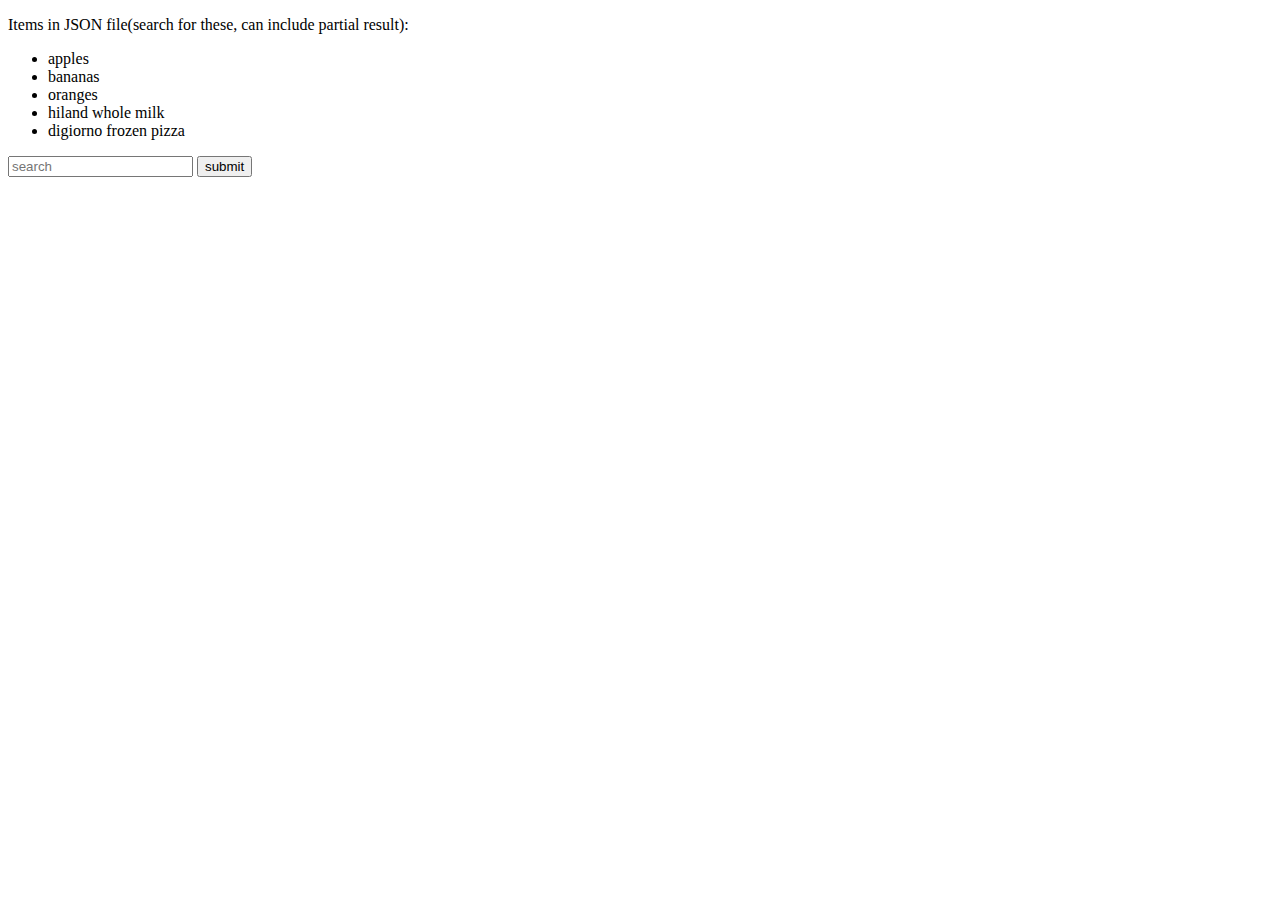
==== index.html @ 68be93bb "test" ====
<!DOCTYPE html>
<html lang="en">
<head>
    <meta charset="UTF-8">
    <meta http-equiv="X-UA-Compatible" content="IE=edge">
    <meta name="viewport" content="width=device-width, initial-scale=1.0">
    
    <title>Document</title>
</head>
<body>
    <div>
        <p>Items in JSON file(search for these, can include partial result):</p>
        <ul>
            <li>apples</li>
            <li>bananas</li>
            <li>oranges</li>
            <li>hiland whole milk</li>
            <li>digiorno frozen pizza</li>
        </ul>
    </div>
    <div id="main">
        <input type="text" placeholder="search" id="search">
        <button id="sub">submit</button>
    </div>
    <div id="result"></div>
    <script
  src="https://code.jquery.com/jquery-3.5.1.min.js"
  integrity="sha256-9/aliU8dGd2tb6OSsuzixeV4y/faTqgFtohetphbbj0="
  crossorigin="anonymous"></script>
    <script type="module" src="scripts.js" ></script>
</body>
</html>
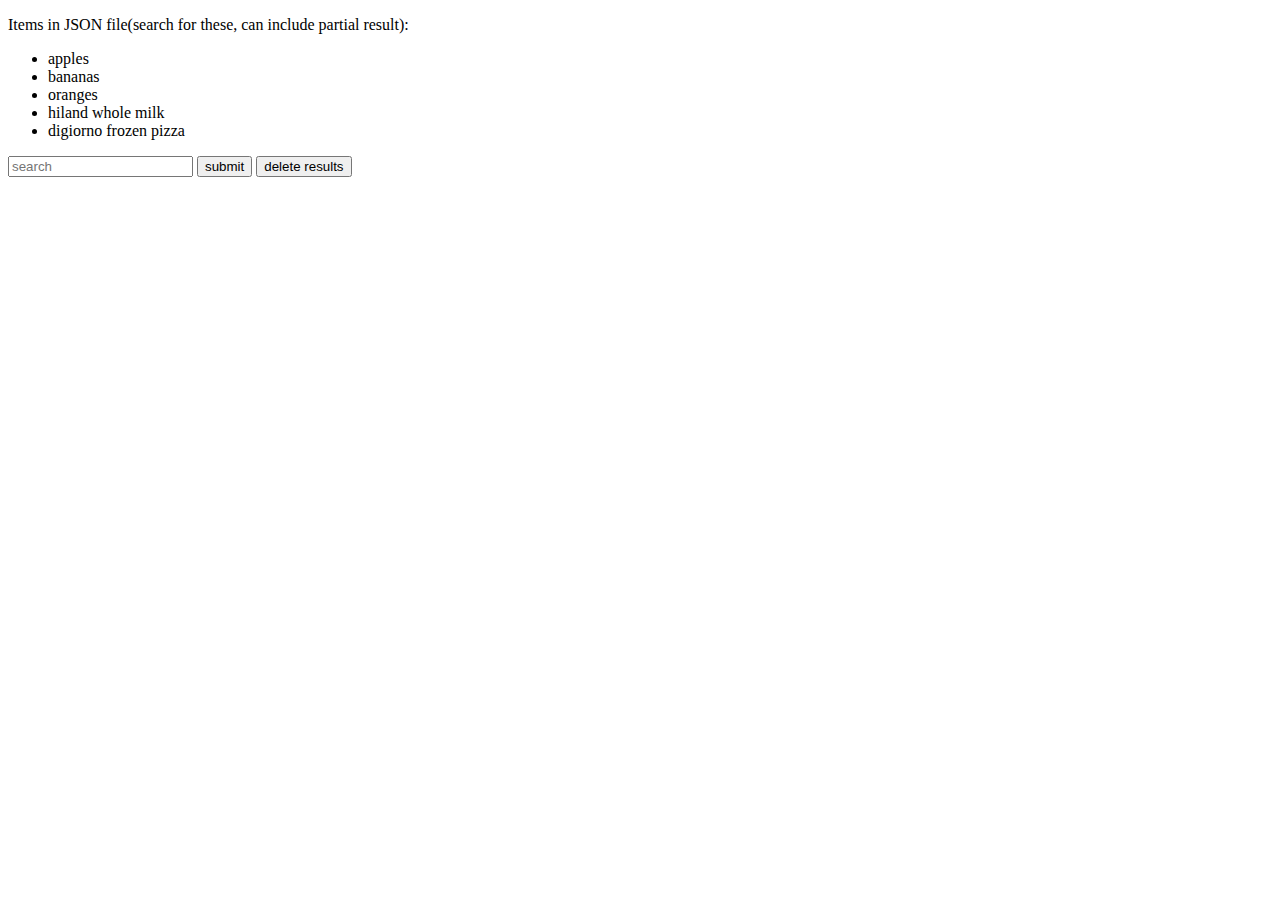
==== commit ecfe8ab0: "Update index.html" ====
--- a/index.html
+++ b/index.html
@@ -21,6 +21,7 @@
     <div id="main">
         <input type="text" placeholder="search" id="search">
         <button id="sub">submit</button>
+        <button id="del">delete results</button>
     </div>
     <div id="result"></div>
     <script
@@ -29,4 +30,4 @@
   crossorigin="anonymous"></script>
     <script type="module" src="scripts.js" ></script>
 </body>
-</html>+</html>
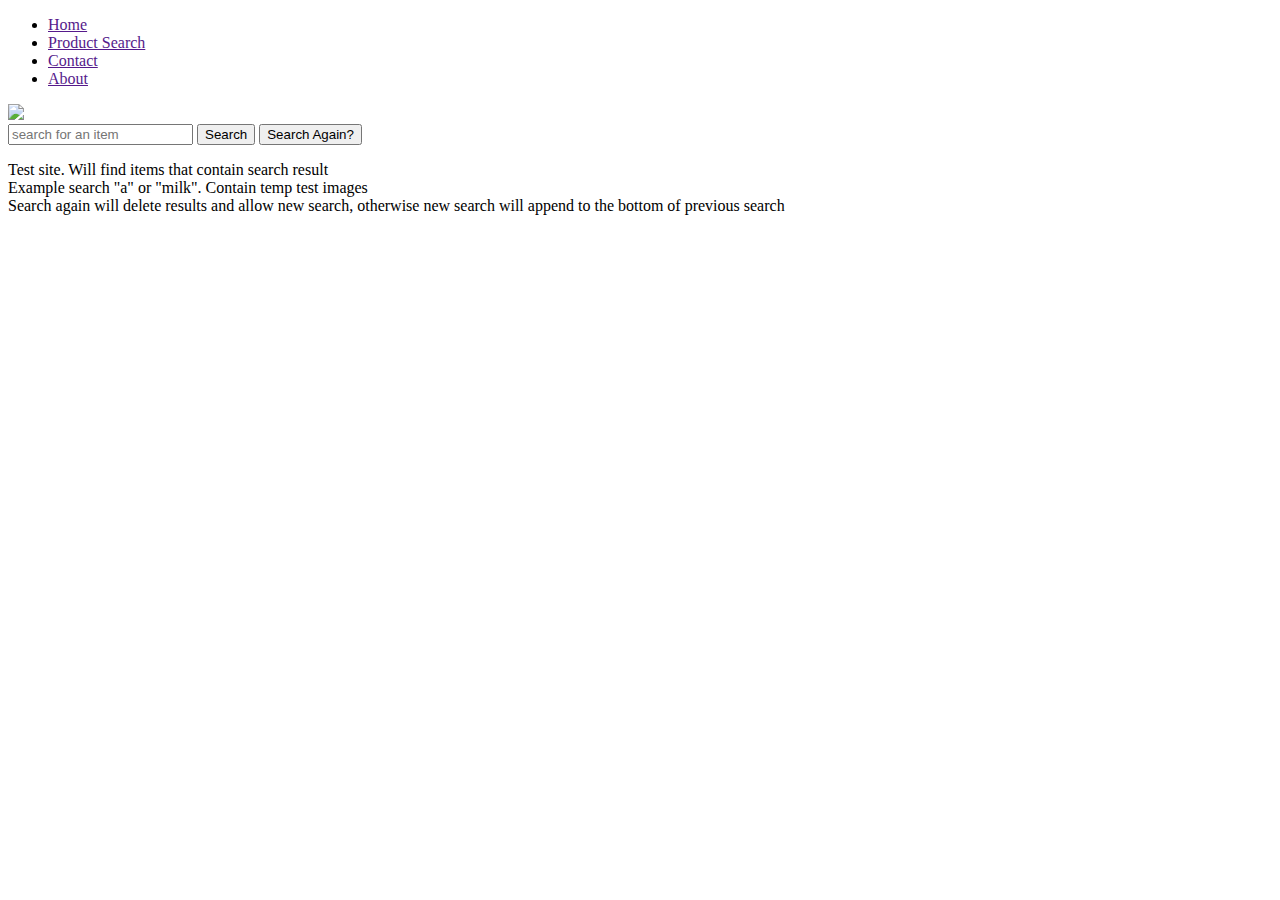
==== commit f228f282: "Update index.html" ====
--- a/index.html
+++ b/index.html
@@ -4,26 +4,38 @@
     <meta charset="UTF-8">
     <meta http-equiv="X-UA-Compatible" content="IE=edge">
     <meta name="viewport" content="width=device-width, initial-scale=1.0">
-    
+    <link href="styles.css" rel="stylesheet">
     <title>Document</title>
 </head>
 <body>
-    <div>
-        <p>Items in JSON file(search for these, can include partial result):</p>
+    <nav>
         <ul>
-            <li>apples</li>
-            <li>bananas</li>
-            <li>oranges</li>
-            <li>hiland whole milk</li>
-            <li>digiorno frozen pizza</li>
+            <li><a href="">Home</a></li>
+            <li><a href="">Product Search</a></li>
+            <li><a href="">Contact</a></li>
+            <li><a href="">About</a></li>
+          </ul>
+    </nav>
+    <main>
+        <img id="rustys-logo" src="/imgs/groc.png">
+    </main>
+    <div id="search-bar">
+        <input type="text" placeholder="search for an item" id="search">
+        <button id="sub">Search</button>
+        <button id="del">Search Again?</button>
+    </div>
+    <div id="result">
+        <ul id="resultList">
+
         </ul>
     </div>
-    <div id="main">
-        <input type="text" placeholder="search" id="search">
-        <button id="sub">submit</button>
-        <button id="del">delete results</button>
+        <ul></ul>
+    <div id="shopList">
+        
     </div>
-    <div id="result"></div>
+    <p>Test site. Will find items that contain search result<br>Example search "a" or "milk". Contain temp test images
+    <br>Search again will delete results and allow new search, otherwise new search will append to the bottom of previous search</p>
+    
     <script
   src="https://code.jquery.com/jquery-3.5.1.min.js"
   integrity="sha256-9/aliU8dGd2tb6OSsuzixeV4y/faTqgFtohetphbbj0="
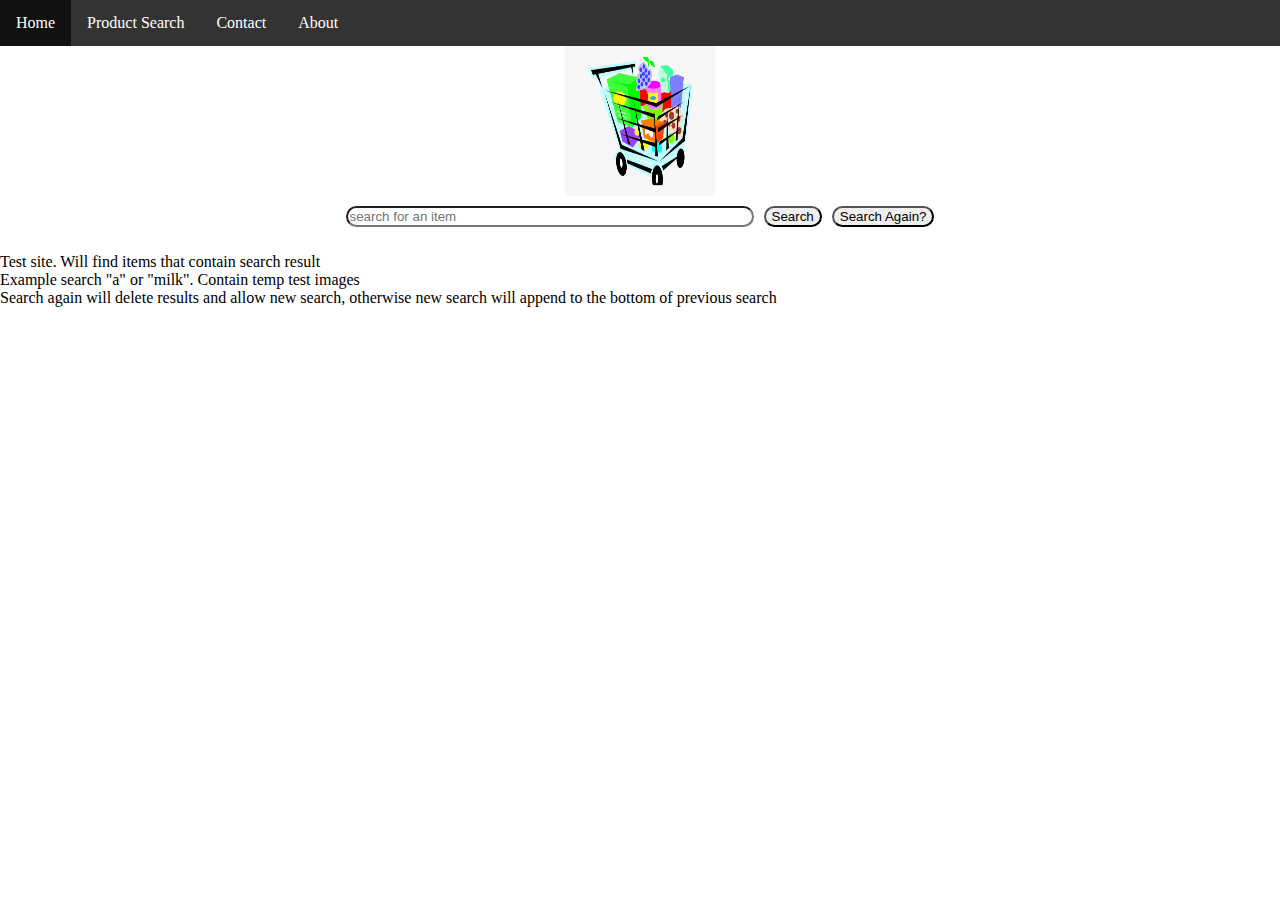
==== commit b859c36f: "Update index.html" ====
--- a/index.html
+++ b/index.html
@@ -17,7 +17,7 @@
           </ul>
     </nav>
     <main>
-        <img id="rustys-logo" src="/imgs/groc.png">
+        <img id="rustys-logo" src="imgs/groc.png">
     </main>
     <div id="search-bar">
         <input type="text" placeholder="search for an item" id="search">
--- a/styles.css
+++ b/styles.css
@@ -0,0 +1,73 @@
+body{
+    margin: 0 ;
+}
+
+img {
+    height: 200px;
+    width: 200px;
+    
+}
+
+main{
+    display: flex;
+    justify-content: center;
+}
+
+#rustys-logo{
+    height: 150px;
+    width: 150px;
+}
+
+#search-bar {
+    display: flex;
+    align-items: center;
+    justify-content: center;
+}
+
+#search {
+    margin: 10px;
+    border-radius: 20px;
+    width: 400px;
+}
+
+#del {
+    margin: 10px;
+    border-radius: 20px;
+}
+
+#sub {
+    border-radius: 20px;
+}
+
+
+
+
+#resultList li{
+    display: flex;
+    border: 1px solid blue;
+    justify-content: flex-start;
+    align-items: center;
+}
+
+nav ul{
+    list-style-type: none;
+    margin: 0;
+    padding: 0;
+    overflow: hidden;
+    background-color: #333
+}
+
+nav li{
+    float: left;
+}
+nav li a {
+    display: block;
+    color: white;
+    text-align: center;
+    padding: 14px 16px;
+    text-decoration: none;
+}
+
+nav li a:hover{
+    background-color: #111;
+}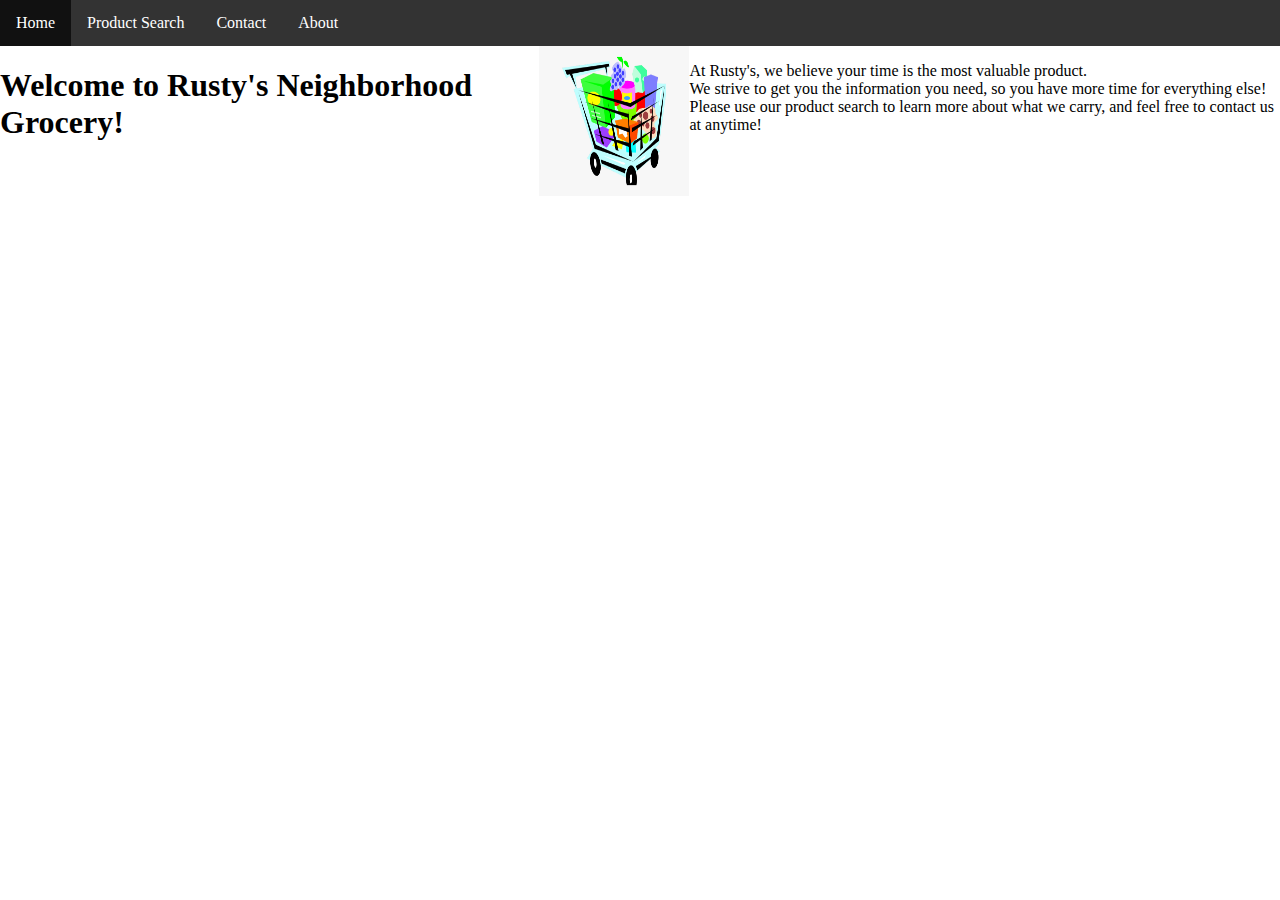
==== commit b8817c6a: "Update index.html" ====
--- a/index.html
+++ b/index.html
@@ -5,36 +5,25 @@
     <meta http-equiv="X-UA-Compatible" content="IE=edge">
     <meta name="viewport" content="width=device-width, initial-scale=1.0">
     <link href="styles.css" rel="stylesheet">
-    <title>Document</title>
+    <title>Rusty's Neighborhood Grocery</title>
 </head>
 <body>
     <nav>
         <ul>
             <li><a href="">Home</a></li>
-            <li><a href="">Product Search</a></li>
-            <li><a href="">Contact</a></li>
-            <li><a href="">About</a></li>
+            <li><a href="product.html">Product Search</a></li>
+            <li><a href="contact.html">Contact</a></li>
+            <li><a href="about.html">About</a></li>
           </ul>
     </nav>
     <main>
-        <img id="rustys-logo" src="imgs/groc.png">
+        <h1>Welcome to Rusty's Neighborhood Grocery!</h1>
+        <img id="rustys-logo" src="/imgs/groc.png">
+        <p>At Rusty's, we believe your time is the most valuable product.
+            <br>We strive to get you the information you need, so you have more time for everything else!
+            <br>Please use our product search to learn more about what we carry, and feel free to contact us at anytime!
+        </p>
     </main>
-    <div id="search-bar">
-        <input type="text" placeholder="search for an item" id="search">
-        <button id="sub">Search</button>
-        <button id="del">Search Again?</button>
-    </div>
-    <div id="result">
-        <ul id="resultList">
-
-        </ul>
-    </div>
-        <ul></ul>
-    <div id="shopList">
-        
-    </div>
-    <p>Test site. Will find items that contain search result<br>Example search "a" or "milk". Contain temp test images
-    <br>Search again will delete results and allow new search, otherwise new search will append to the bottom of previous search</p>
     
     <script
   src="https://code.jquery.com/jquery-3.5.1.min.js"
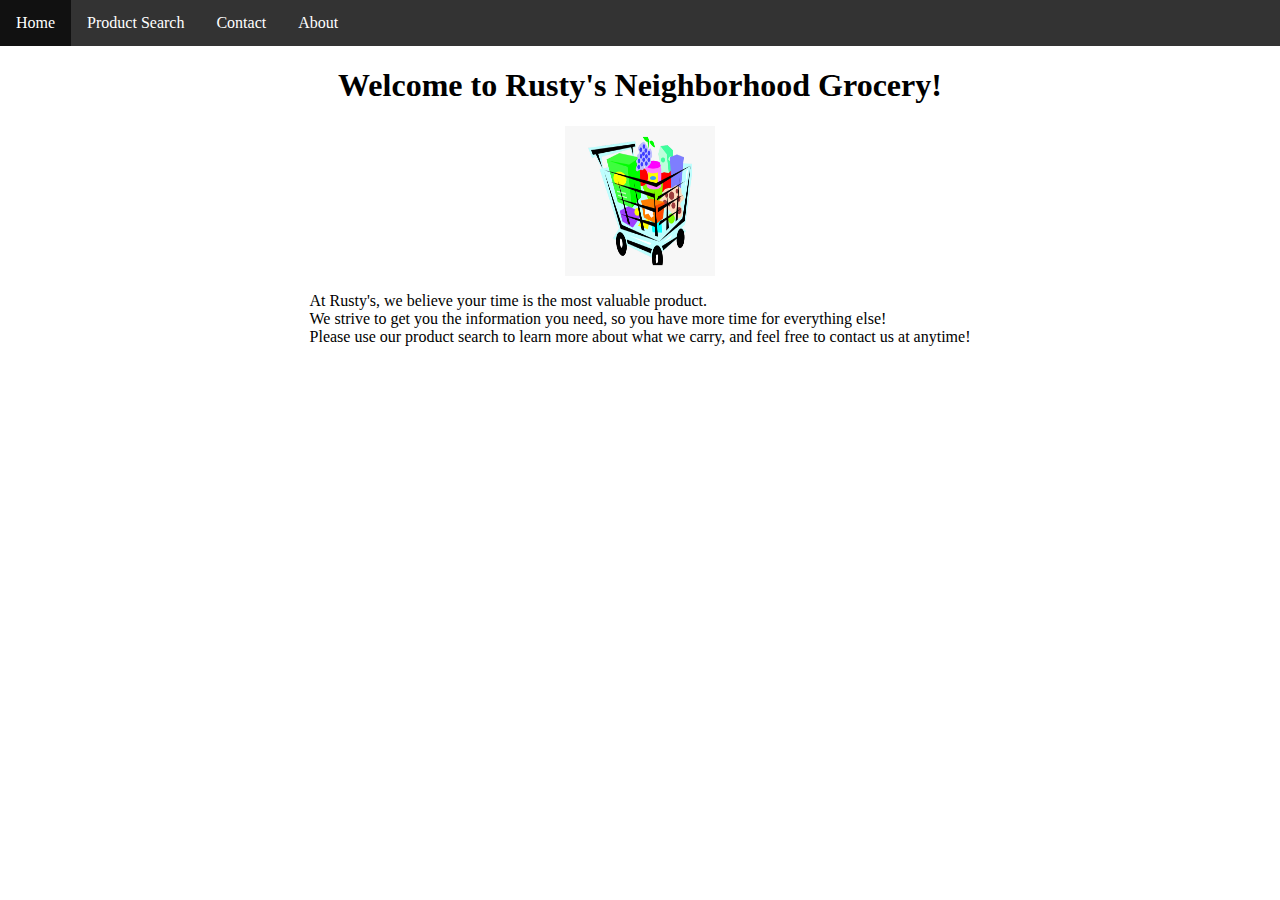
==== commit 42d590ba: "Update index.html" ====
--- a/index.html
+++ b/index.html
@@ -18,7 +18,7 @@
     </nav>
     <main>
         <h1>Welcome to Rusty's Neighborhood Grocery!</h1>
-        <img id="rustys-logo" src="/imgs/groc.png">
+        <img id="rustys-logo" src="imgs/groc.png">
         <p>At Rusty's, we believe your time is the most valuable product.
             <br>We strive to get you the information you need, so you have more time for everything else!
             <br>Please use our product search to learn more about what we carry, and feel free to contact us at anytime!
--- a/styles.css
+++ b/styles.css
@@ -39,16 +39,20 @@
     border-radius: 20px;
 }
 
+main {
+    display: flex;
+    flex-direction: column;
+    align-items: center;
+}
 
-
-
+/* Result div CSS */
 #resultList li{
     display: flex;
-    border: 1px solid blue;
+    border: 1px solid rgb(24, 78, 38);
     justify-content: flex-start;
     align-items: center;
 }
-
+/* Navbar CSS */
 nav ul{
     list-style-type: none;
     margin: 0;
@@ -70,4 +74,4 @@
 
 nav li a:hover{
     background-color: #111;
-}+}
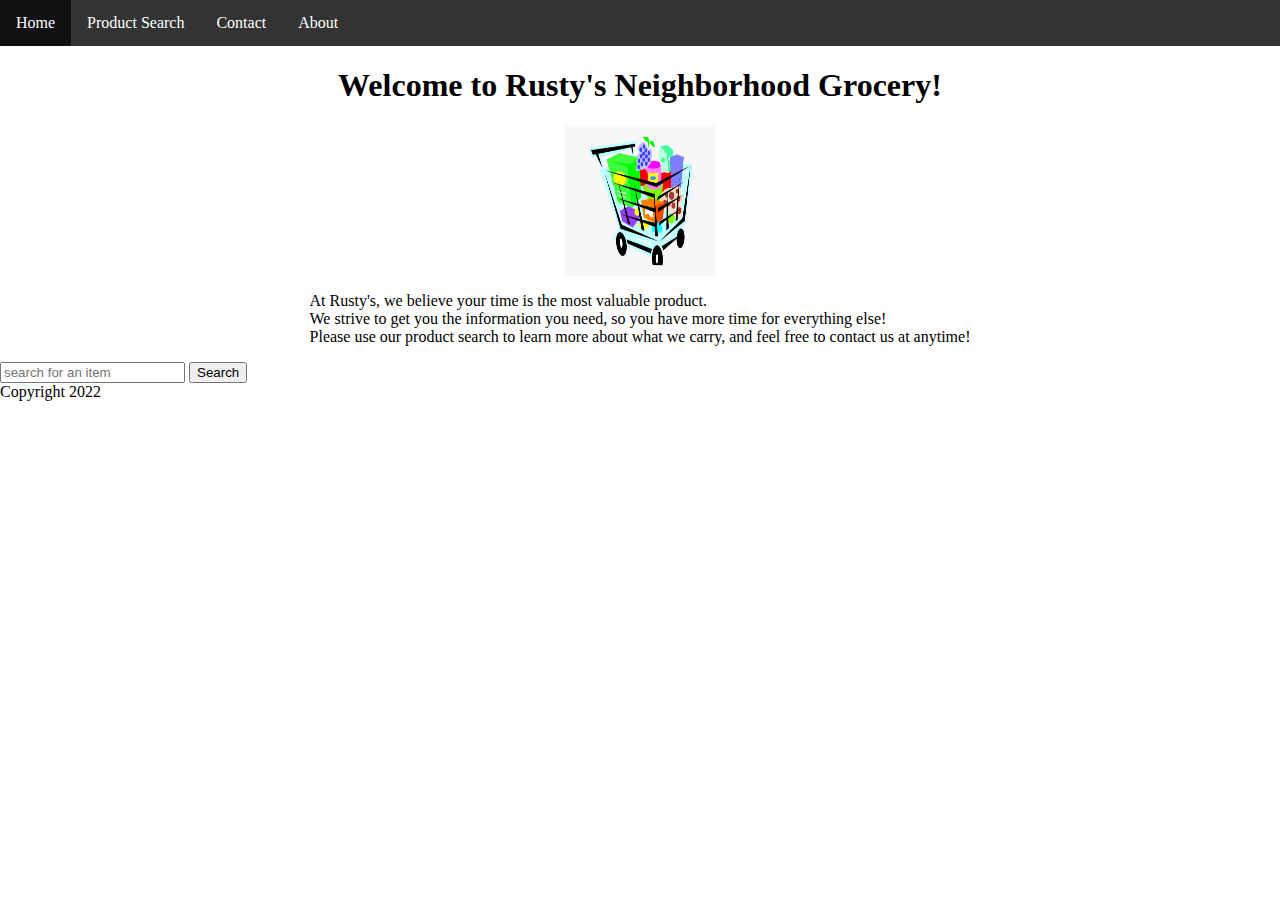
==== commit 80209a7a: "Update index.html" ====
--- a/index.html
+++ b/index.html
@@ -24,11 +24,18 @@
             <br>Please use our product search to learn more about what we carry, and feel free to contact us at anytime!
         </p>
     </main>
-    
+    <div>
+        <input type="text" placeholder="search for an item" id="testDb">
+        <button id="submitDb">Search</button>
+    </div>
+    <!-- <button id="quotes">Quotes</button> -->
+    <footer>Copyright 2022</footer>
     <script
   src="https://code.jquery.com/jquery-3.5.1.min.js"
   integrity="sha256-9/aliU8dGd2tb6OSsuzixeV4y/faTqgFtohetphbbj0="
   crossorigin="anonymous"></script>
     <script type="module" src="scripts.js" ></script>
+    
+      
 </body>
 </html>
--- a/styles.css
+++ b/styles.css
@@ -26,7 +26,7 @@
 
 #search {
     margin: 10px;
-    border-radius: 20px;
+    border-radius: 15px;
     width: 400px;
 }
 
@@ -52,6 +52,46 @@
     justify-content: flex-start;
     align-items: center;
 }
+/* Dept Result CSS */
+#depResultList li{
+    display: flex;
+    border: 1px solid rgb(24, 78, 38);
+    justify-content: flex-start;
+    align-items: center;
+}
+
+#deptButtons {
+    display: flex;
+    justify-content: center;
+    
+    
+}
+#deptButtons button {
+    margin: 20px;
+    border-radius: 15px;
+    width: 150px;
+    height: 50px;
+}
+
+#deptButtons button:hover {
+    background-color: #111;
+    color: white;
+}
+
+#searchAgain{
+    display: flex;
+    justify-content: center;
+}
+
+#searchAgain button{
+    width: 150px;
+    height: 50px;
+}
+
+#searchAgain button:hover{
+    background-color: #111;
+    color: white;
+}
 /* Navbar CSS */
 nav ul{
     list-style-type: none;
